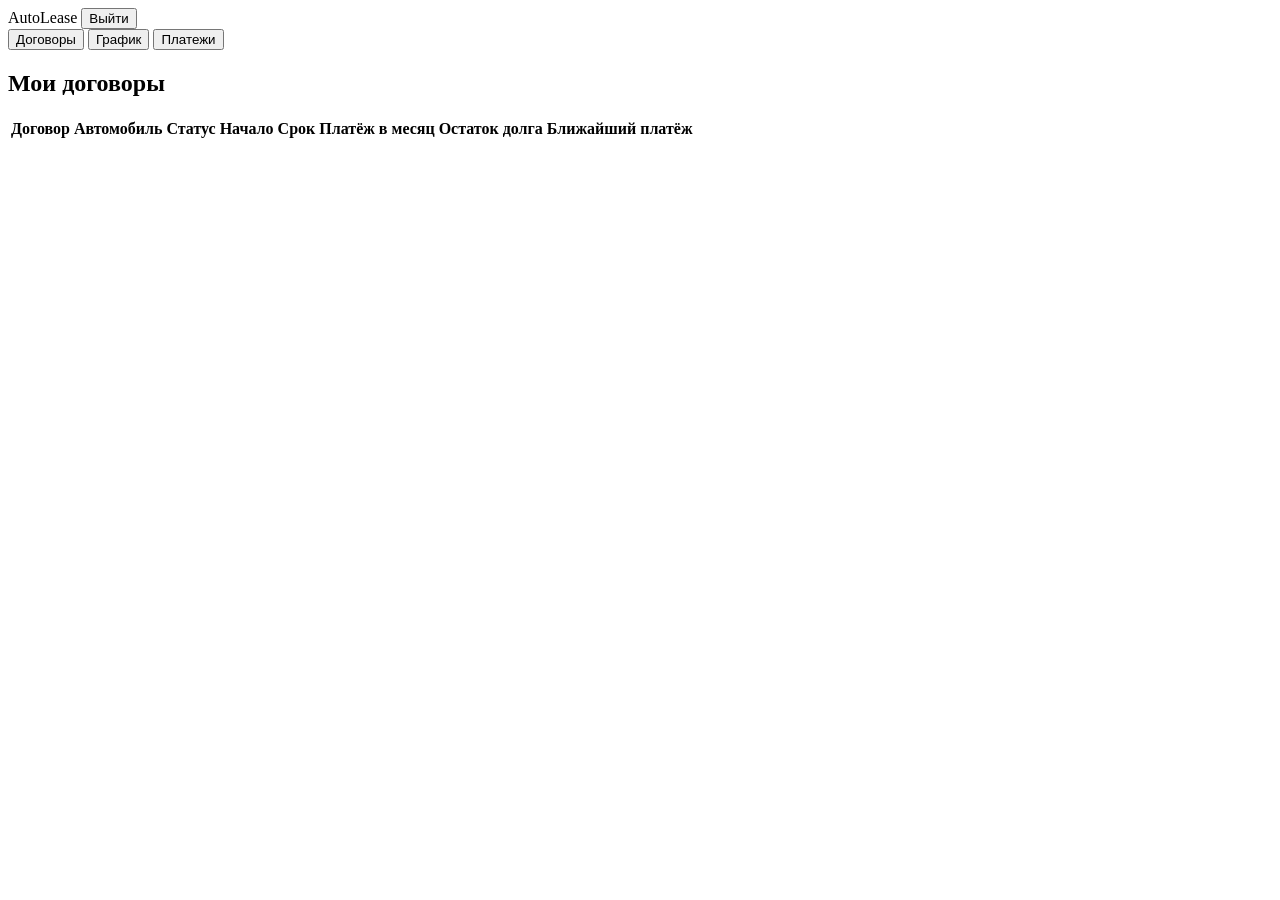
==== src/main/resources/static/cabinet.html @ 9d54b2ba "LEAS-7 Client cabinet web UI with installable PWA shell Co-Authored-By: Claude Sonnet 5.5 <noreply@a" ====
<!doctype html>
<html lang="ru">
<head>
  <meta charset="utf-8">
  <meta name="viewport" content="width=device-width, initial-scale=1">
  <meta name="theme-color" content="#1f4e79">
  <title>AutoLease — личный кабинет</title>
  <link rel="manifest" href="/manifest.json">
  <link rel="icon" href="/icons/icon-192.png">
  <link rel="stylesheet" href="/css/app.css">
  <script type="module" src="/js/cabinet.js"></script>
</head>
<body>
<header class="topbar">
  <span class="brand">AutoLease</span>
  <span class="client-name" data-testid="client-name"></span>
  <span class="env-badge" data-testid="env-badge"></span>
  <button type="button" class="link" data-testid="logout-button">Выйти</button>
</header>
<nav class="tabs">
  <button type="button" data-tab="contracts" data-testid="tab-contracts">Договоры</button>
  <button type="button" data-tab="schedule" data-testid="tab-schedule">График</button>
  <button type="button" data-tab="payments" data-testid="tab-payments">Платежи</button>
</nav>
<main>
  <p class="error" data-testid="cabinet-error" hidden></p>

  <section data-panel="contracts">
    <h2>Мои договоры</h2>
    <p class="empty" data-testid="contracts-empty" hidden>Договоров пока нет.</p>
    <div class="table-wrap">
      <table data-testid="contracts-table">
        <thead><tr><th>Договор</th><th>Автомобиль</th><th>Статус</th><th>Начало</th><th>Срок</th>
          <th>Платёж в месяц</th><th>Остаток долга</th><th>Ближайший платёж</th></tr></thead>
        <tbody></tbody>
      </table>
    </div>
  </section>

  <section data-panel="schedule" hidden>
    <h2>График платежей</h2>
    <label>Договор <select data-testid="schedule-contract-select"></select></label>
    <div class="table-wrap">
      <table data-testid="schedule-table">
        <thead><tr><th>№</th><th>Дата платежа</th><th>Сумма</th><th>Выкупная часть</th><th>Удорожание</th>
          <th>НДС</th><th>Пени</th><th>Статус</th><th>Дата оплаты</th></tr></thead>
        <tbody></tbody>
      </table>
    </div>
  </section>

  <section data-panel="payments" hidden>
    <h2>Платежи за период</h2>
    <div class="filters">
      <label>С <input type="date" data-testid="payments-from"></label>
      <label>По <input type="date" data-testid="payments-to"></label>
      <label>Статус
        <select data-testid="payments-status">
          <option value="">Все</option>
          <option value="PAID">Оплачен</option>
          <option value="UNPAID">Не оплачен</option>
          <option value="CANCELLED">Отменён</option>
        </select>
      </label>
      <button type="button" data-testid="payments-apply">Показать</button>
    </div>
    <p class="error" data-testid="payments-error" hidden></p>
    <p class="summary" data-testid="payments-total"></p>
    <div class="table-wrap">
      <table data-testid="payments-table">
        <thead><tr><th>Договор</th><th>Дата платежа</th><th>Сумма</th><th>Статус</th><th>Дата оплаты</th></tr></thead>
        <tbody></tbody>
      </table>
    </div>
  </section>
</main>
</body>
</html>
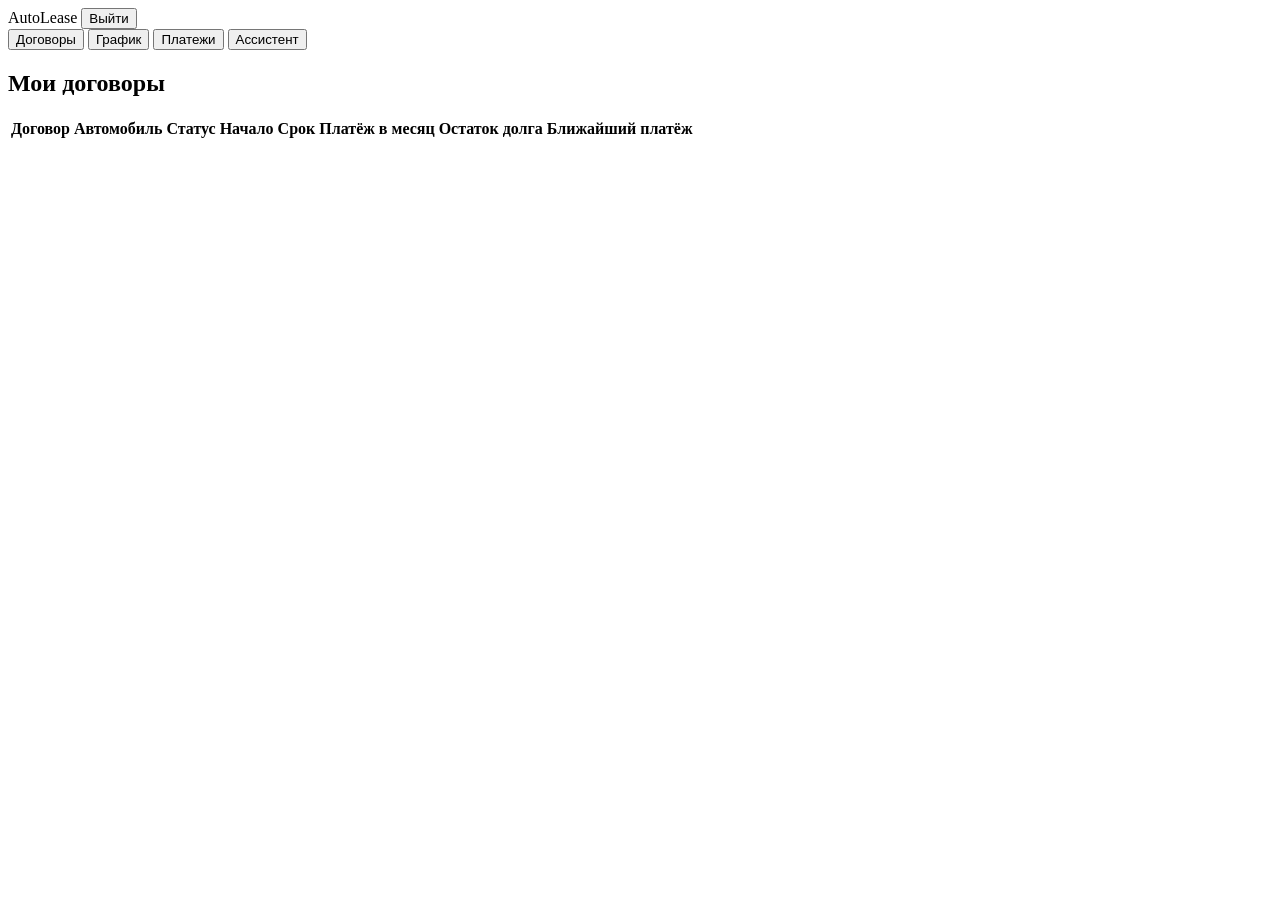
==== commit fe8500da: "LEAS-9 Assistant chat with answer cards and manager trace view Co-Authored-By: Claude Sonnet 5.5 <no" ====
--- a/src/main/resources/static/cabinet.html
+++ b/src/main/resources/static/cabinet.html
@@ -21,6 +21,7 @@
   <button type="button" data-tab="contracts" data-testid="tab-contracts">Договоры</button>
   <button type="button" data-tab="schedule" data-testid="tab-schedule">График</button>
   <button type="button" data-tab="payments" data-testid="tab-payments">Платежи</button>
+  <button type="button" data-tab="assistant" data-testid="tab-assistant">Ассистент</button>
 </nav>
 <main>
   <p class="error" data-testid="cabinet-error" hidden></p>
@@ -43,7 +44,7 @@
     <div class="table-wrap">
       <table data-testid="schedule-table">
         <thead><tr><th>№</th><th>Дата платежа</th><th>Сумма</th><th>Выкупная часть</th><th>Удорожание</th>
-          <th>НДС</th><th>Пени</th><th>Статус</th><th>Дата оплаты</th></tr></thead>
+          <th><abbr title="Налог на добавленную стоимость">НДС</abbr></th><th>Пени</th><th>Статус</th><th>Дата оплаты</th></tr></thead>
         <tbody></tbody>
       </table>
     </div>
@@ -59,7 +60,7 @@
           <option value="">Все</option>
           <option value="PAID">Оплачен</option>
           <option value="UNPAID">Не оплачен</option>
-          <option value="CANCELLED">Отменён</option>
+          <option value="CANCELED">Отменён</option>
         </select>
       </label>
       <button type="button" data-testid="payments-apply">Показать</button>
@@ -73,6 +74,19 @@
       </table>
     </div>
   </section>
+  <section data-panel="assistant" hidden>
+    <h2>Лизинговый ассистент</h2>
+    <div class="suggestions">
+      <button type="button" class="chip" data-testid="chat-suggestion">Сколько я заплатил в прошлом месяце?</button>
+      <button type="button" class="chip" data-testid="chat-suggestion">Когда следующий платёж?</button>
+      <button type="button" class="chip" data-testid="chat-suggestion">Какой остаток долга по договорам?</button>
+    </div>
+    <div class="chat" data-testid="chat-messages" aria-live="polite"></div>
+    <form class="chat-form" data-testid="chat-form">
+      <textarea rows="2" maxlength="1000" placeholder="Задайте вопрос о договорах и платежах" data-testid="chat-input"></textarea>
+      <button type="submit" data-testid="chat-send">Отправить</button>
+    </form>
+  </section>
 </main>
 </body>
 </html>
